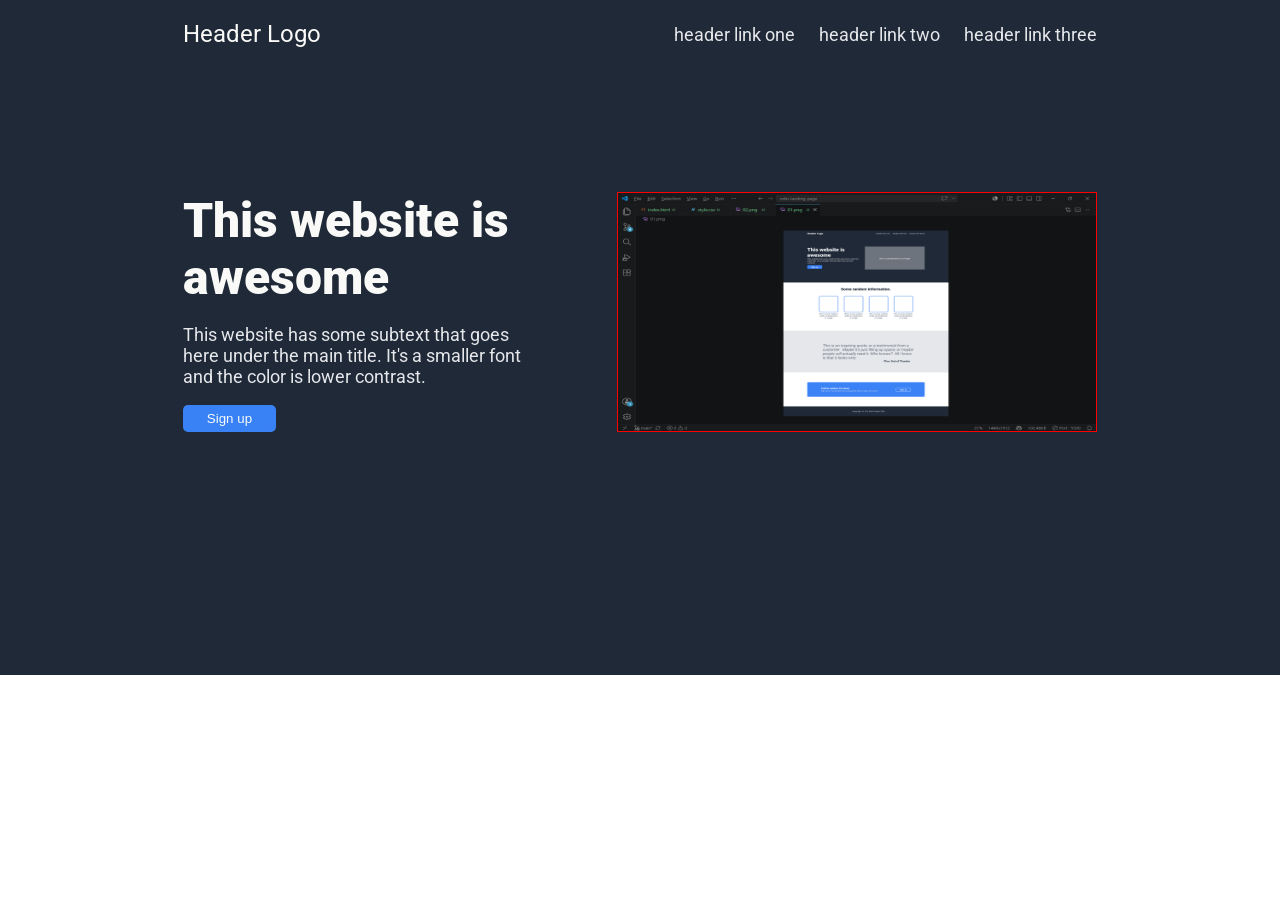
==== index.html @ c317423a "Implement hero section" ====
<!doctype html>
<html lang="en">
  <head>
    <meta charset="UTF-8" />
    <meta name="viewport" content="width=device-width, initial-scale=1.0" />
    <title>Landing Page</title>
    <link rel="stylesheet" href="./style.css" />
    <link rel="preconnect" href="https://fonts.googleapis.com" />
    <link rel="preconnect" href="https://fonts.gstatic.com" crossorigin />
    <link
      href="https://fonts.googleapis.com/css2?family=Inter:ital,opsz,wght@0,14..32,100..900;1,14..32,100..900&family=Roboto:ital,wght@0,100..900;1,100..900&display=swap"
      rel="stylesheet"
    />
  </head>
  <body>
    <div class="hero">
      <div class="hero__header">
        <div class="header__logo">Header Logo</div>
        <ul class="header__navigation-links">
          <li><a href="#">header link one</a></li>
          <li><a href="#">header link two</a></li>
          <li><a href="#">header link three</a></li>
        </ul>
      </div>
      <div class="hero__content">
        <div class="hero__content-left">
          <h1 class="content__main-text">This website is awesome</h1>
          <p class="content__secondary-text">
            This website has some subtext that goes here under the main title.
            It's a smaller font and the color is lower contrast.
          </p>
          <button class="content__button">Sign up</button>
        </div>
        <div class="content__image-container">
          <img
            src="img/hero-image.png"
            width="400"
            height="300"
            alt="just a random picture"
          />
        </div>
      </div>
    </div>
  </body>
</html>
---- style.css ----
@import url('https://fonts.googleapis.com/css2?family=Roboto:ital,wght@0,300;0,400;0,700;0,900&display=swap');

:root {
    --color-dark: #1f2937;
    --color-white: #F9FAF8;
    --color-white-muted: #E5E7EB;
    --color-blue: #3882F6;
    --height-of-sections: calc(100vh*3/4);
}

* {
    margin: 0;
    padding: 0;
    box-sizing: border-box;
}

html {
    font-size: 62.5%;
}

body {
    font-family: 'Roboto', Arial, sans-serif;
}

/* hero */
.hero {
    background-color: var(--color-dark);
    padding: 2rem calc(100vw*1/7);
    height: var(--height-of-sections);

}

.hero__header {
    display: flex;
    align-items: center;
    justify-content: space-between;
}

/* hero__header */
.header__logo {
    font-size: 2.4rem;
    color: var(--color-white);
}

.header__navigation-links {
    display: flex;
    gap: 2.4rem;
    list-style-type: none;

    a {
        text-decoration: none;
        color: var(--color-white-muted);
        font-size: 1.8rem;


    }
}

/* hero__content */
.hero__content {
    display: flex;
    gap: 7.2rem;
    margin: 14.4rem 0;
}

.hero__content-left {
    display: flex;
    flex-direction: column;
    gap: 1rem;
    height: calc(100vw * 3 / 16);
    justify-content: space-between;
}

.content__main-text {
    font-size: 4.8rem;
    color: var(--color-white);
    font-weight: 900;
}

.content__secondary-text {
    font-size: 1.8rem;
    color: var(--color-white-muted);
}

.content__button {
    background-color: var(--color-blue);
    color: var(--color-white);
    align-self: flex-start;
    padding: 0.6rem 2.4rem;
    border-radius: 0.5rem;
    border: 0;
}

.content__image-container {
    flex-shrink: 0;
    color: var(--color-white-muted);
    /* width: 600px;
    height: 300px; */
    width: calc(100vw * 3 / 8);
    aspect-ratio: 2.5 / 1;
    border: red 1px solid;

    img {
        width: 100%;
        height: 100%;
        /* object-fit: contain; */
    }

}
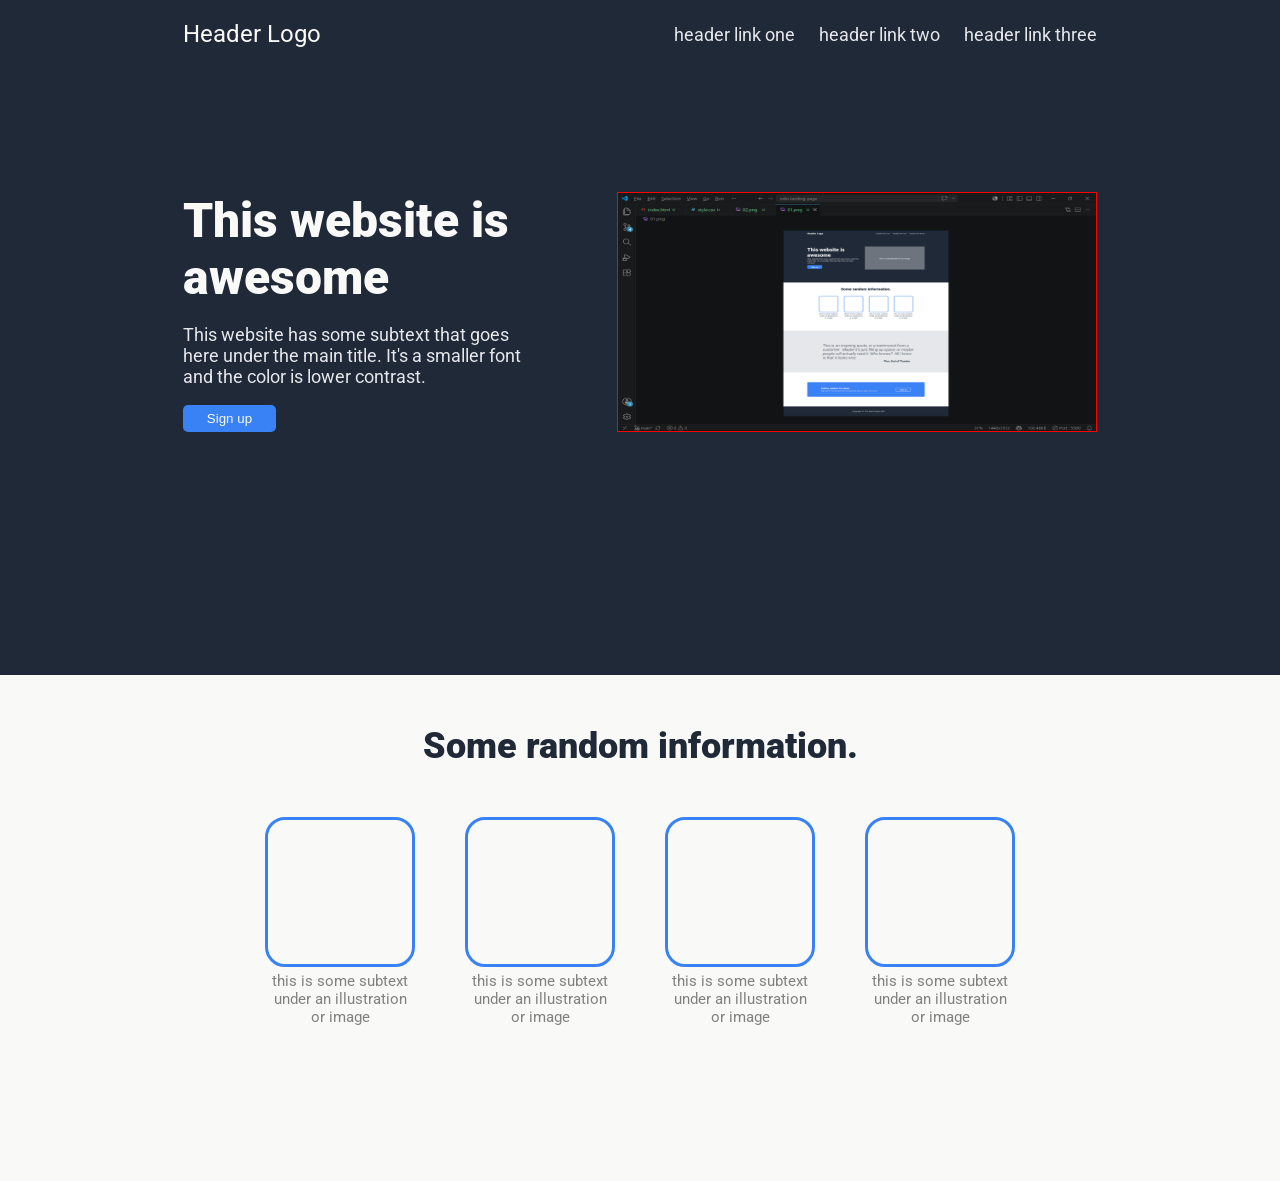
==== commit be1b1a3f: "Implement info section" ====
--- a/index.html
+++ b/index.html
@@ -41,5 +41,34 @@
         </div>
       </div>
     </div>
+    <div class="info">
+      <h2 class="info__header">Some random information.</h2>
+      <ul class="info__cards">
+        <li class="cards__card-item">
+          <div class="card-item__image"></div>
+          <p class="card-item__text">
+            this is some subtext under an illustration or image
+          </p>
+        </li>
+        <li class="cards__card-item">
+          <div class="card-item__image"></div>
+          <p class="card-item__text">
+            this is some subtext under an illustration or image
+          </p>
+        </li>
+        <li class="cards__card-item">
+          <div class="card-item__image"></div>
+          <p class="card-item__text">
+            this is some subtext under an illustration or image
+          </p>
+        </li>
+        <li class="cards__card-item">
+          <div class="card-item__image"></div>
+          <p class="card-item__text">
+            this is some subtext under an illustration or image
+          </p>
+        </li>
+      </ul>
+    </div>
   </body>
 </html>
--- a/style.css
+++ b/style.css
@@ -51,8 +51,6 @@
         text-decoration: none;
         color: var(--color-white-muted);
         font-size: 1.8rem;
-
-
     }
 }
 
@@ -105,5 +103,51 @@
         height: 100%;
         /* object-fit: contain; */
     }
+}
 
+
+/* information */
+
+.info {
+    display: flex;
+    flex-direction: column;
+    align-items: center;
+    background-color: var(--color-white);
+    height: calc(var(--height-of-sections)*0.75);
+}
+
+/* info__header */
+.info__header {
+    font-size: 3.6rem;
+    color: var(--color-dark);
+    font-weight: 900;
+    margin: 5rem;
+}
+
+/* info__cards */
+.info__cards {
+    display: flex;
+    gap: 5rem;
+    list-style-type: none;
+    justify-content: space-around;
+}
+
+/* card */
+.cards__card-item {
+    text-align: center;
+    width: 15rem;
+}
+
+/* card-item */
+.card-item__image {
+    width: 15rem;
+    height: 15rem;
+    border: 3px solid var(--color-blue);
+    border-radius: 2rem;
+}
+
+.card-item__text {
+    color: gray;
+    padding: 0.5rem;
+    font-size: 1.5rem;
 }
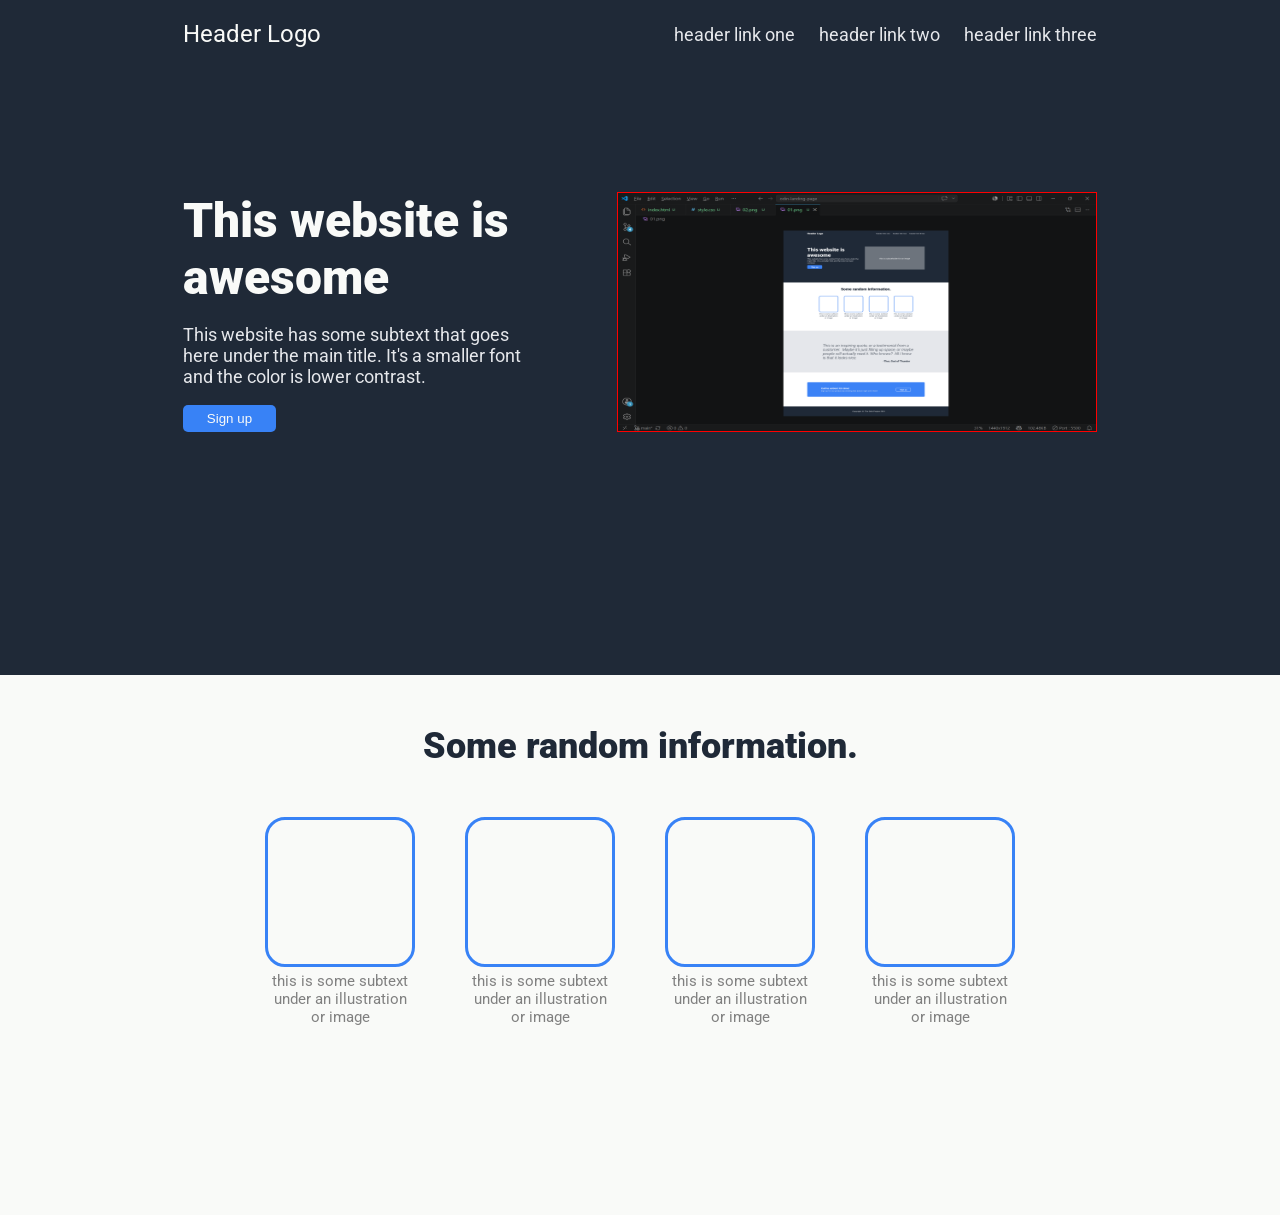
==== commit d42a8ebb: "Apply strict BEM naming" ====
--- a/index.html
+++ b/index.html
@@ -15,8 +15,8 @@
   <body>
     <div class="hero">
       <div class="hero__header">
-        <div class="header__logo">Header Logo</div>
-        <ul class="header__navigation-links">
+        <div class="hero__header-logo">Header Logo</div>
+        <ul class="hero__nav-links">
           <li><a href="#">header link one</a></li>
           <li><a href="#">header link two</a></li>
           <li><a href="#">header link three</a></li>
@@ -24,14 +24,14 @@
       </div>
       <div class="hero__content">
         <div class="hero__content-left">
-          <h1 class="content__main-text">This website is awesome</h1>
-          <p class="content__secondary-text">
+          <h1 class="hero__main-text">This website is awesome</h1>
+          <p class="hero__secondary-text">
             This website has some subtext that goes here under the main title.
             It's a smaller font and the color is lower contrast.
           </p>
-          <button class="content__button">Sign up</button>
+          <button class="hero__button">Sign up</button>
         </div>
-        <div class="content__image-container">
+        <div class="hero__image-container">
           <img
             src="img/hero-image.png"
             width="400"
@@ -43,28 +43,28 @@
     </div>
     <div class="info">
       <h2 class="info__header">Some random information.</h2>
-      <ul class="info__cards">
-        <li class="cards__card-item">
-          <div class="card-item__image"></div>
-          <p class="card-item__text">
+      <ul class="info__card-container">
+        <li class="info__card-item">
+          <div class="info__image"></div>
+          <p class="info__text">
             this is some subtext under an illustration or image
           </p>
         </li>
-        <li class="cards__card-item">
-          <div class="card-item__image"></div>
-          <p class="card-item__text">
+        <li class="info__card-item">
+          <div class="info__image"></div>
+          <p class="info__text">
             this is some subtext under an illustration or image
           </p>
         </li>
-        <li class="cards__card-item">
-          <div class="card-item__image"></div>
-          <p class="card-item__text">
+        <li class="info__card-item">
+          <div class="info__image"></div>
+          <p class="info__text">
             this is some subtext under an illustration or image
           </p>
         </li>
-        <li class="cards__card-item">
-          <div class="card-item__image"></div>
-          <p class="card-item__text">
+        <li class="info__card-item">
+          <div class="info__image"></div>
+          <p class="info__text">
             this is some subtext under an illustration or image
           </p>
         </li>
--- a/style.css
+++ b/style.css
@@ -22,7 +22,10 @@
     font-family: 'Roboto', Arial, sans-serif;
 }
 
-/* hero */
+
+
+/* #region HERO */
+
 .hero {
     background-color: var(--color-dark);
     padding: 2rem calc(100vw*1/7);
@@ -36,13 +39,12 @@
     justify-content: space-between;
 }
 
-/* hero__header */
-.header__logo {
+.hero__header-logo {
     font-size: 2.4rem;
     color: var(--color-white);
 }
 
-.header__navigation-links {
+.hero__nav-links {
     display: flex;
     gap: 2.4rem;
     list-style-type: none;
@@ -54,7 +56,6 @@
     }
 }
 
-/* hero__content */
 .hero__content {
     display: flex;
     gap: 7.2rem;
@@ -69,18 +70,18 @@
     justify-content: space-between;
 }
 
-.content__main-text {
+.hero__main-text {
     font-size: 4.8rem;
     color: var(--color-white);
     font-weight: 900;
 }
 
-.content__secondary-text {
+.hero__secondary-text {
     font-size: 1.8rem;
     color: var(--color-white-muted);
 }
 
-.content__button {
+.hero__button {
     background-color: var(--color-blue);
     color: var(--color-white);
     align-self: flex-start;
@@ -89,7 +90,7 @@
     border: 0;
 }
 
-.content__image-container {
+.hero__image-container {
     flex-shrink: 0;
     color: var(--color-white-muted);
     /* width: 600px;
@@ -105,18 +106,20 @@
     }
 }
 
+/* #endregion HERO */
 
-/* information */
+
+
+/* #region INFO */
 
 .info {
     display: flex;
     flex-direction: column;
     align-items: center;
     background-color: var(--color-white);
-    height: calc(var(--height-of-sections)*0.75);
+    height: calc(var(--height-of-sections)*0.8);
 }
 
-/* info__header */
 .info__header {
     font-size: 3.6rem;
     color: var(--color-dark);
@@ -124,30 +127,30 @@
     margin: 5rem;
 }
 
-/* info__cards */
-.info__cards {
+.info__card-container {
     display: flex;
     gap: 5rem;
     list-style-type: none;
     justify-content: space-around;
 }
 
-/* card */
-.cards__card-item {
+
+.info__card-item {
     text-align: center;
     width: 15rem;
 }
 
-/* card-item */
-.card-item__image {
+.info__image {
     width: 15rem;
     height: 15rem;
     border: 3px solid var(--color-blue);
     border-radius: 2rem;
 }
 
-.card-item__text {
+.info__text {
     color: gray;
     padding: 0.5rem;
     font-size: 1.5rem;
-}+}
+
+/* #endregion INFO */
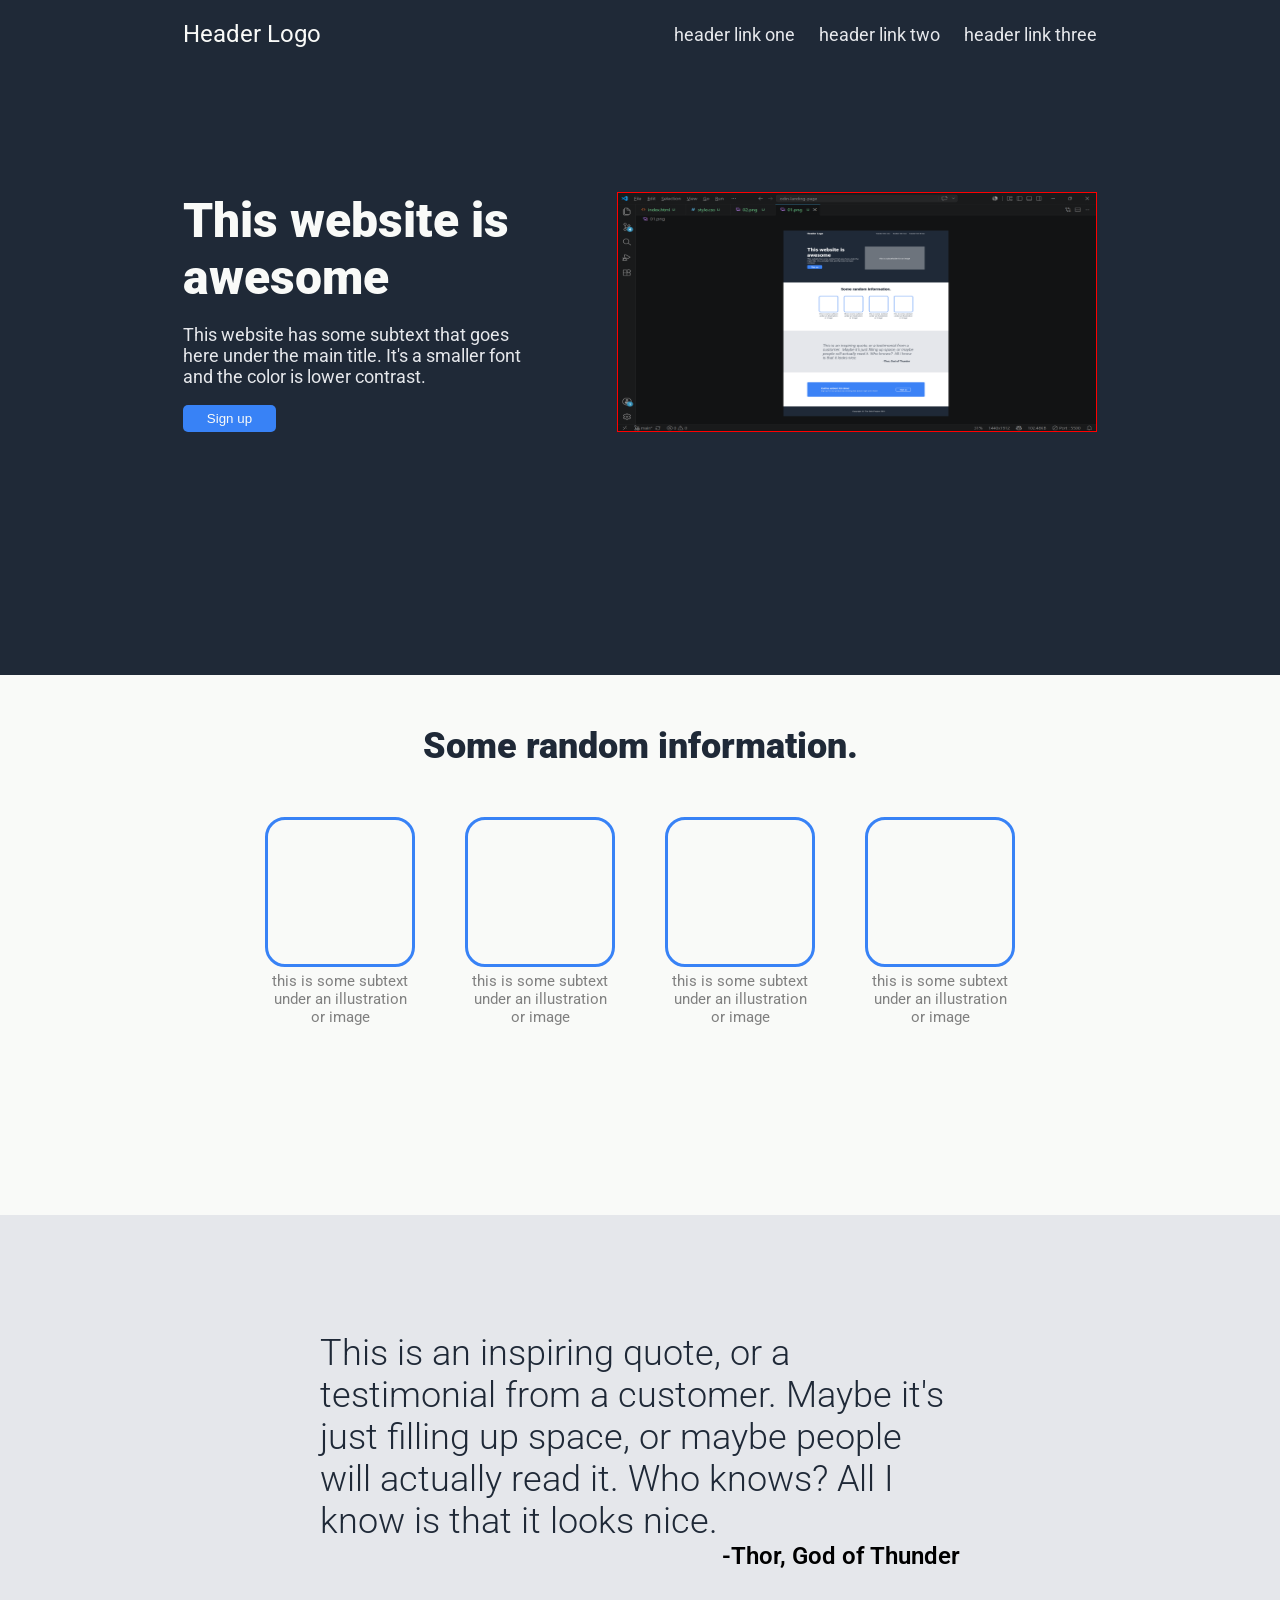
==== commit 00df9823: "Implement quote section" ====
--- a/index.html
+++ b/index.html
@@ -70,5 +70,15 @@
         </li>
       </ul>
     </div>
+    <div class="quote">
+      <div class="quote__container">
+        <p class="quote__text">
+          This is an inspiring quote, or a testimonial from a customer. Maybe
+          it's just filling up space, or maybe people will actually read it. Who
+          knows? All I know is that it looks nice.
+        </p>
+        <p class="quote__author">-Thor, God of Thunder</p>
+      </div>
+    </div>
   </body>
 </html>
--- a/style.css
+++ b/style.css
@@ -153,4 +153,35 @@
     font-size: 1.5rem;
 }
 
-/* #endregion INFO */+/* #endregion INFO */
+
+
+
+/* #region QUOTE */
+.quote {
+    background-color: var(--color-white-muted);
+    height: calc(var(--height-of-sections)*0.7);
+    display: flex;
+    justify-content: center;
+    align-items: center;
+}
+
+.quote__container {
+    width: calc(100vw*0.5);
+    display: flex;
+    flex-direction: column;
+}
+
+.quote__text {
+    font-size: 3.6rem;
+    font-weight: 300;
+    color: var(--color-dark);
+}
+
+.quote__author {
+    font-size: 2.4rem;
+    font-weight: 600;
+    align-self: flex-end;
+}
+
+/* #endregion QUOTE */
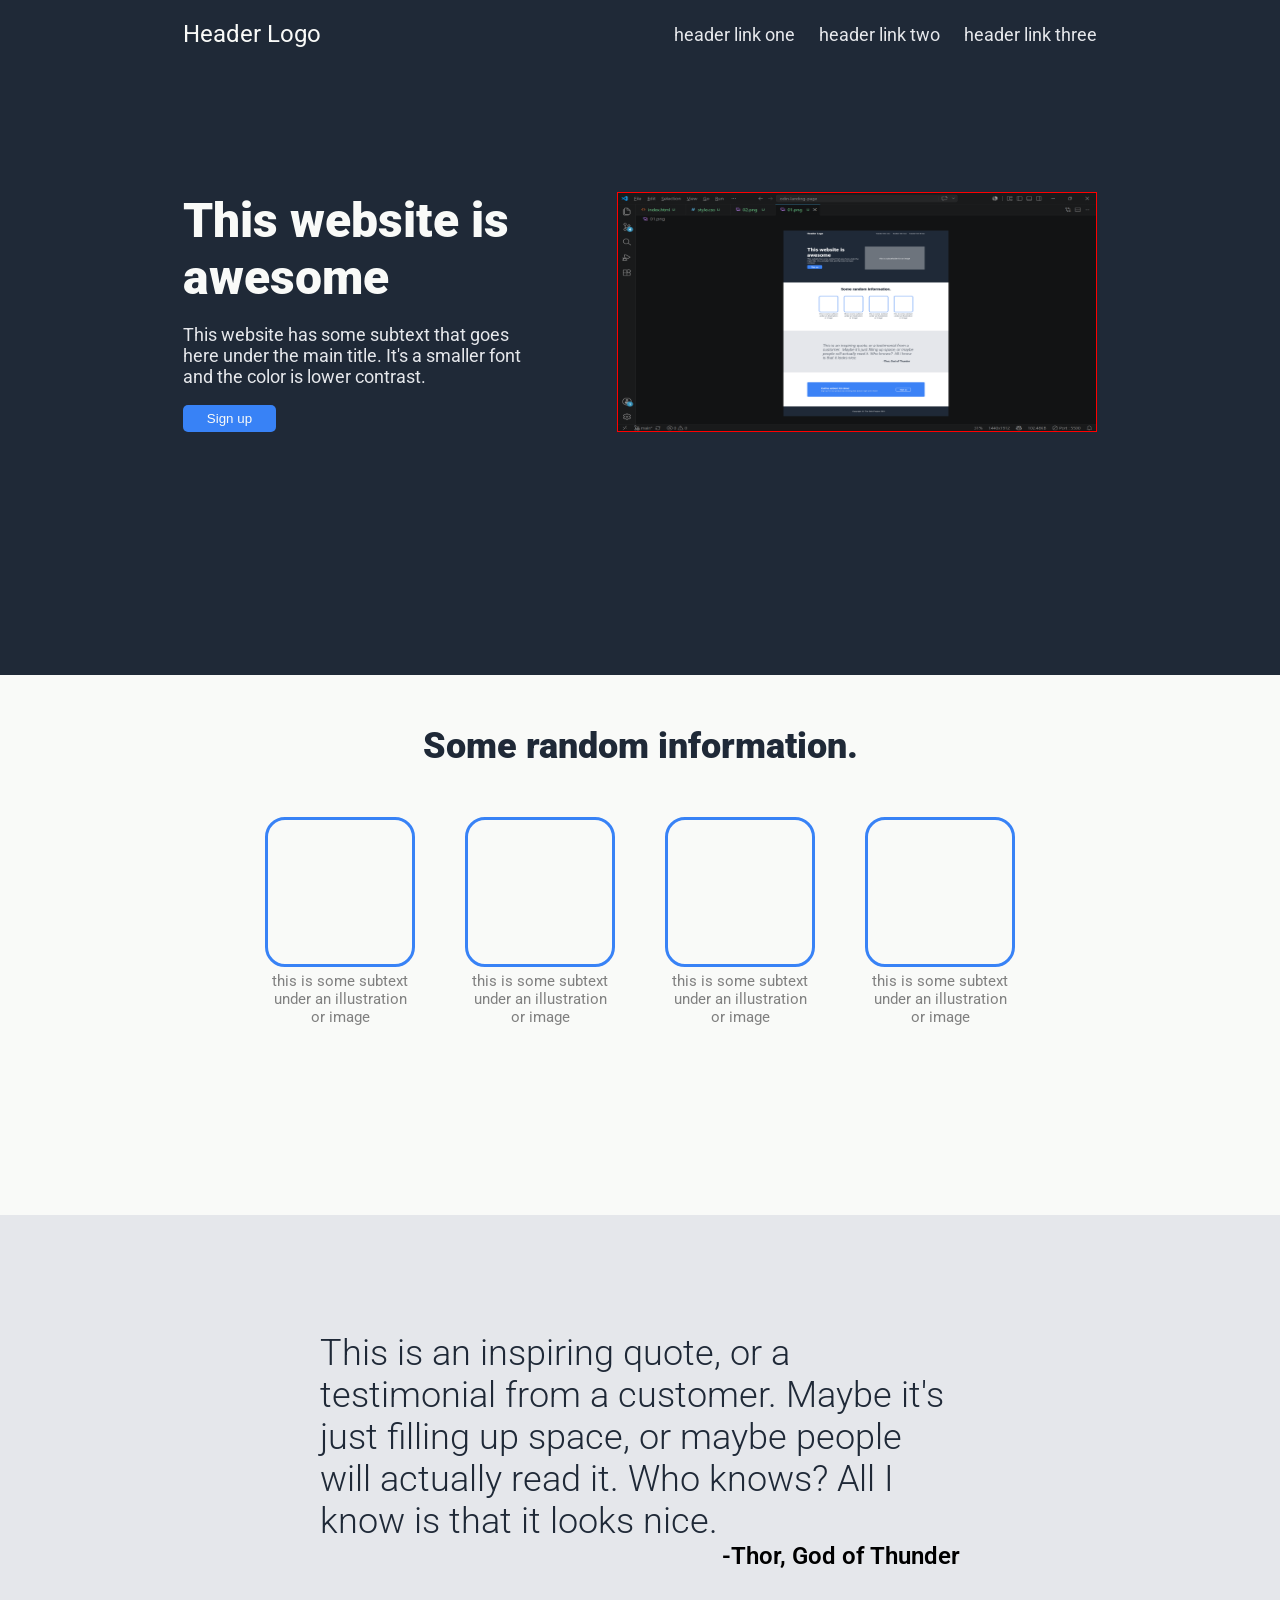
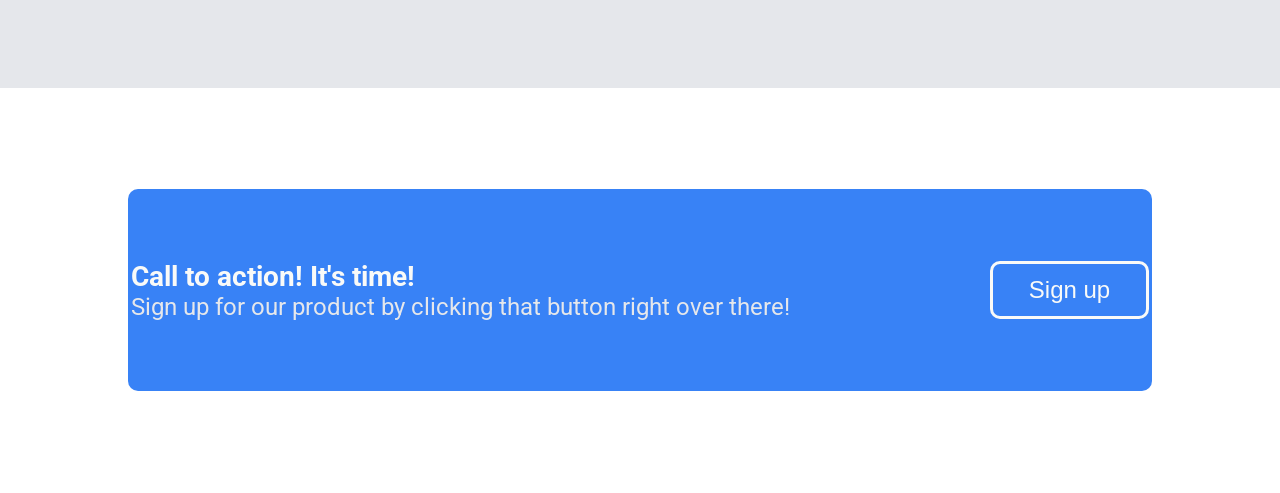
==== commit 05305099: "Implement cta section" ====
--- a/index.html
+++ b/index.html
@@ -80,5 +80,17 @@
         <p class="quote__author">-Thor, God of Thunder</p>
       </div>
     </div>
+
+    <div class="cta">
+      <div class="cta__container">
+        <div class="cta__text">
+          <h3>Call to action! It's time!</h3>
+          <p>
+            Sign up for our product by clicking that button right over there!
+          </p>
+        </div>
+        <button class="cta__btn">Sign up</button>
+      </div>
+    </div>
   </body>
 </html>
--- a/style.css
+++ b/style.css
@@ -184,4 +184,49 @@
     align-self: flex-end;
 }
 
-/* #endregion QUOTE */+/* #endregion QUOTE */
+
+
+
+/* #region cta */
+.cta {
+    height: calc(var(--height-of-sections)*0.6);
+    display: flex;
+    justify-content: center;
+    align-items: center;
+}
+
+.cta__container {
+    width: calc(0.8*100vw);
+    height: 50%;
+    background-color: var(--color-blue);
+    display: flex;
+    justify-content: center;
+    align-items: center;
+    gap: 20rem;
+    border-radius: 1rem;
+}
+
+
+.cta__text {
+    font-size: 2.4rem;
+
+    h3 {
+        color: var(--color-white);
+    }
+
+    p {
+        color: var(--color-white-muted);
+    }
+}
+
+.cta__btn {
+    background-color: var(--color-blue);
+    color: var(--color-white);
+    font-size: 2.4rem;
+    padding: 1.2rem 3.6rem;
+    border: var(--color-white) solid 3px;
+    border-radius: 1rem;
+}
+
+/* endregion cta */
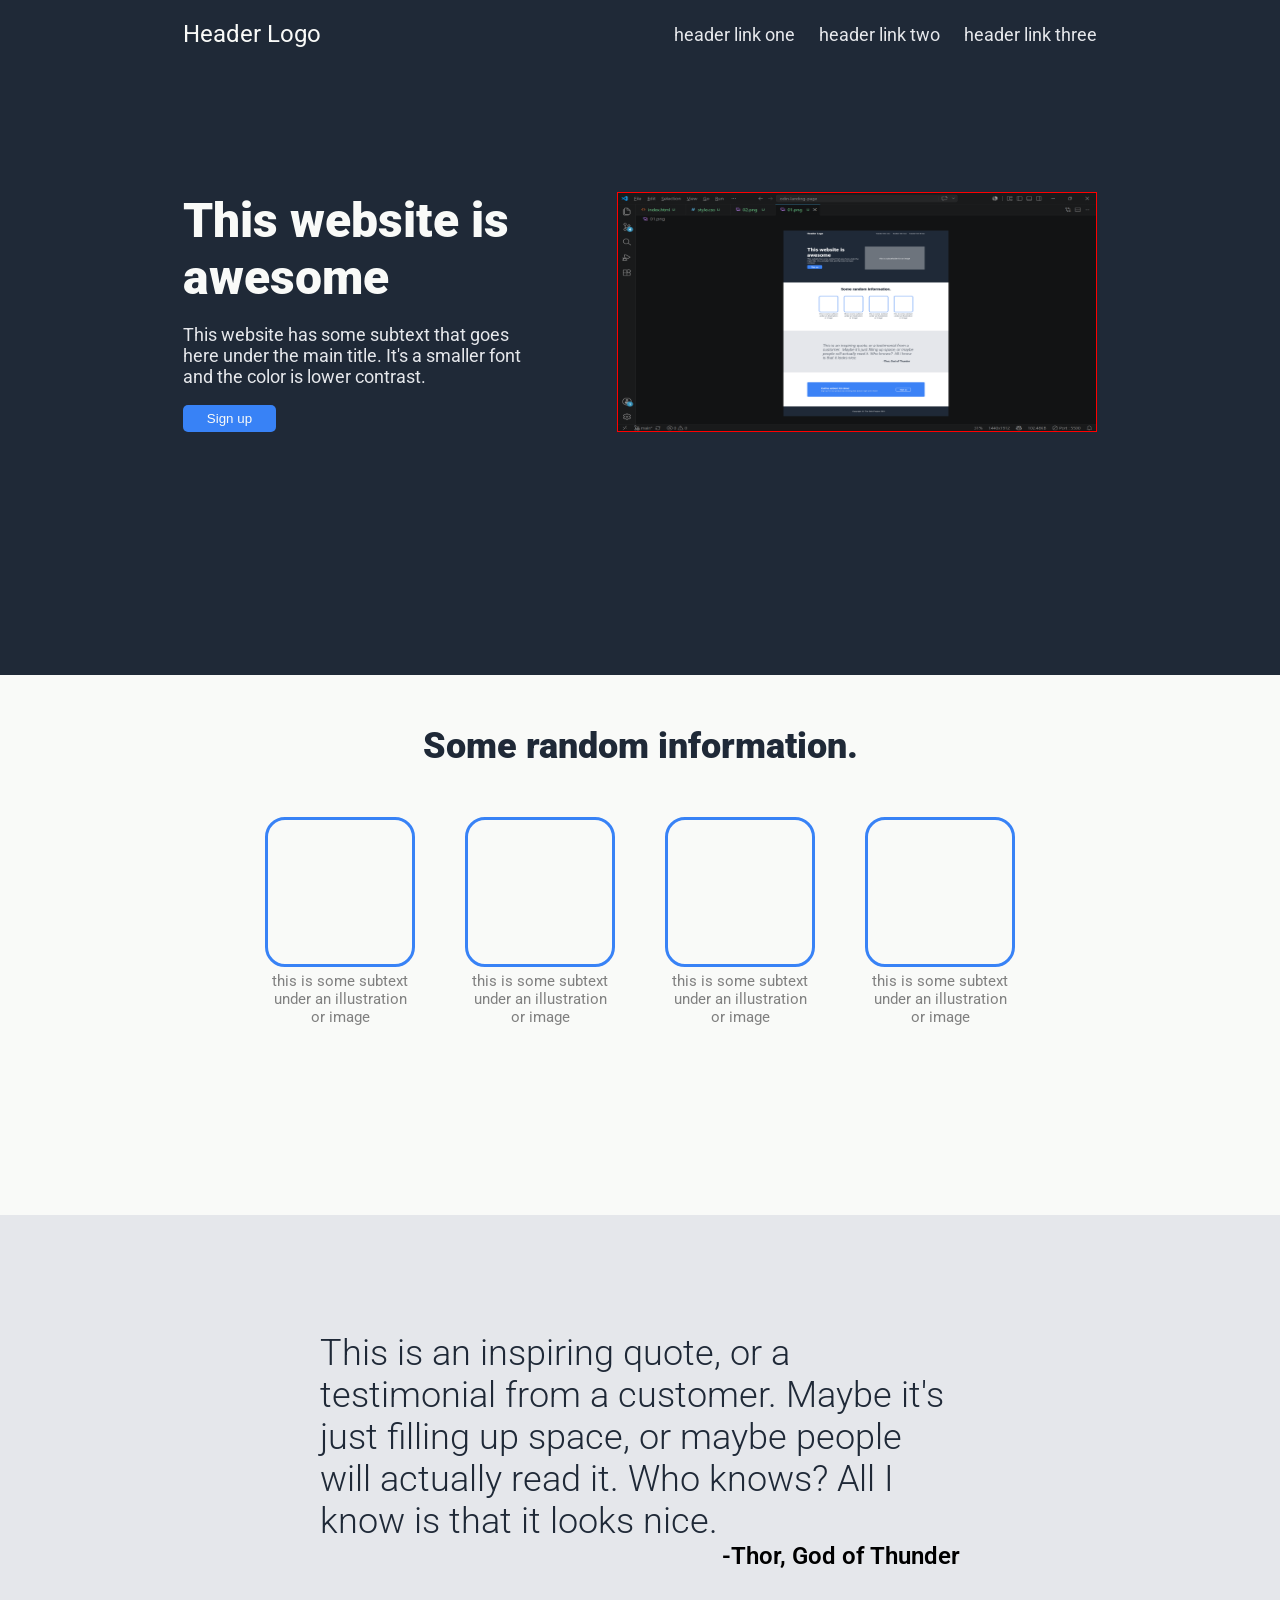
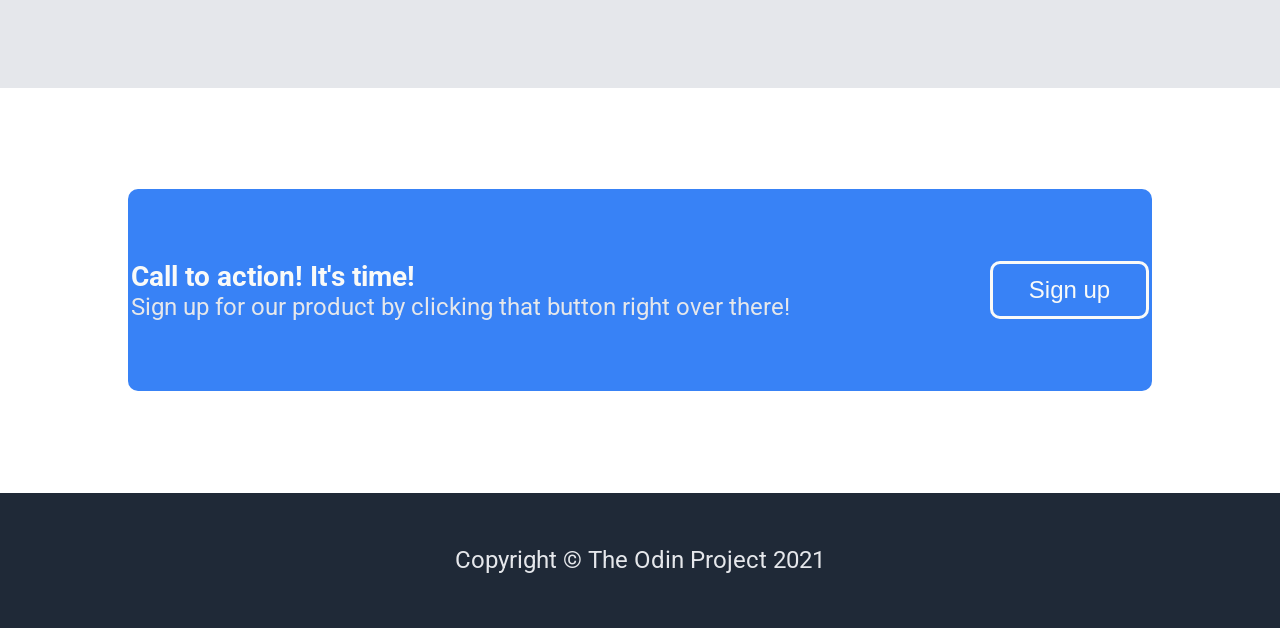
==== commit cfe5cbd1: "Implement footer section" ====
--- a/index.html
+++ b/index.html
@@ -92,5 +92,9 @@
         <button class="cta__btn">Sign up</button>
       </div>
     </div>
+
+    <footer class="footer">
+      <p>Copyright &copy; The Odin Project 2021</p>
+    </footer>
   </body>
 </html>
--- a/style.css
+++ b/style.css
@@ -188,7 +188,7 @@
 
 
 
-/* #region cta */
+/* #region CTA */
 .cta {
     height: calc(var(--height-of-sections)*0.6);
     display: flex;
@@ -229,4 +229,23 @@
     border-radius: 1rem;
 }
 
-/* endregion cta */+/* #endregion CTA */
+
+
+/* #region FOOTER */
+.footer {
+    background-color: var(--color-dark);
+    height: calc(var(--height-of-sections)*0.2);
+    display: flex;
+    justify-content: center;
+    align-items: center;
+
+
+    p {
+        font-size: 2.4rem;
+        color: var(--color-white-muted);
+    }
+
+}
+
+/* #endregion FOOTER */
